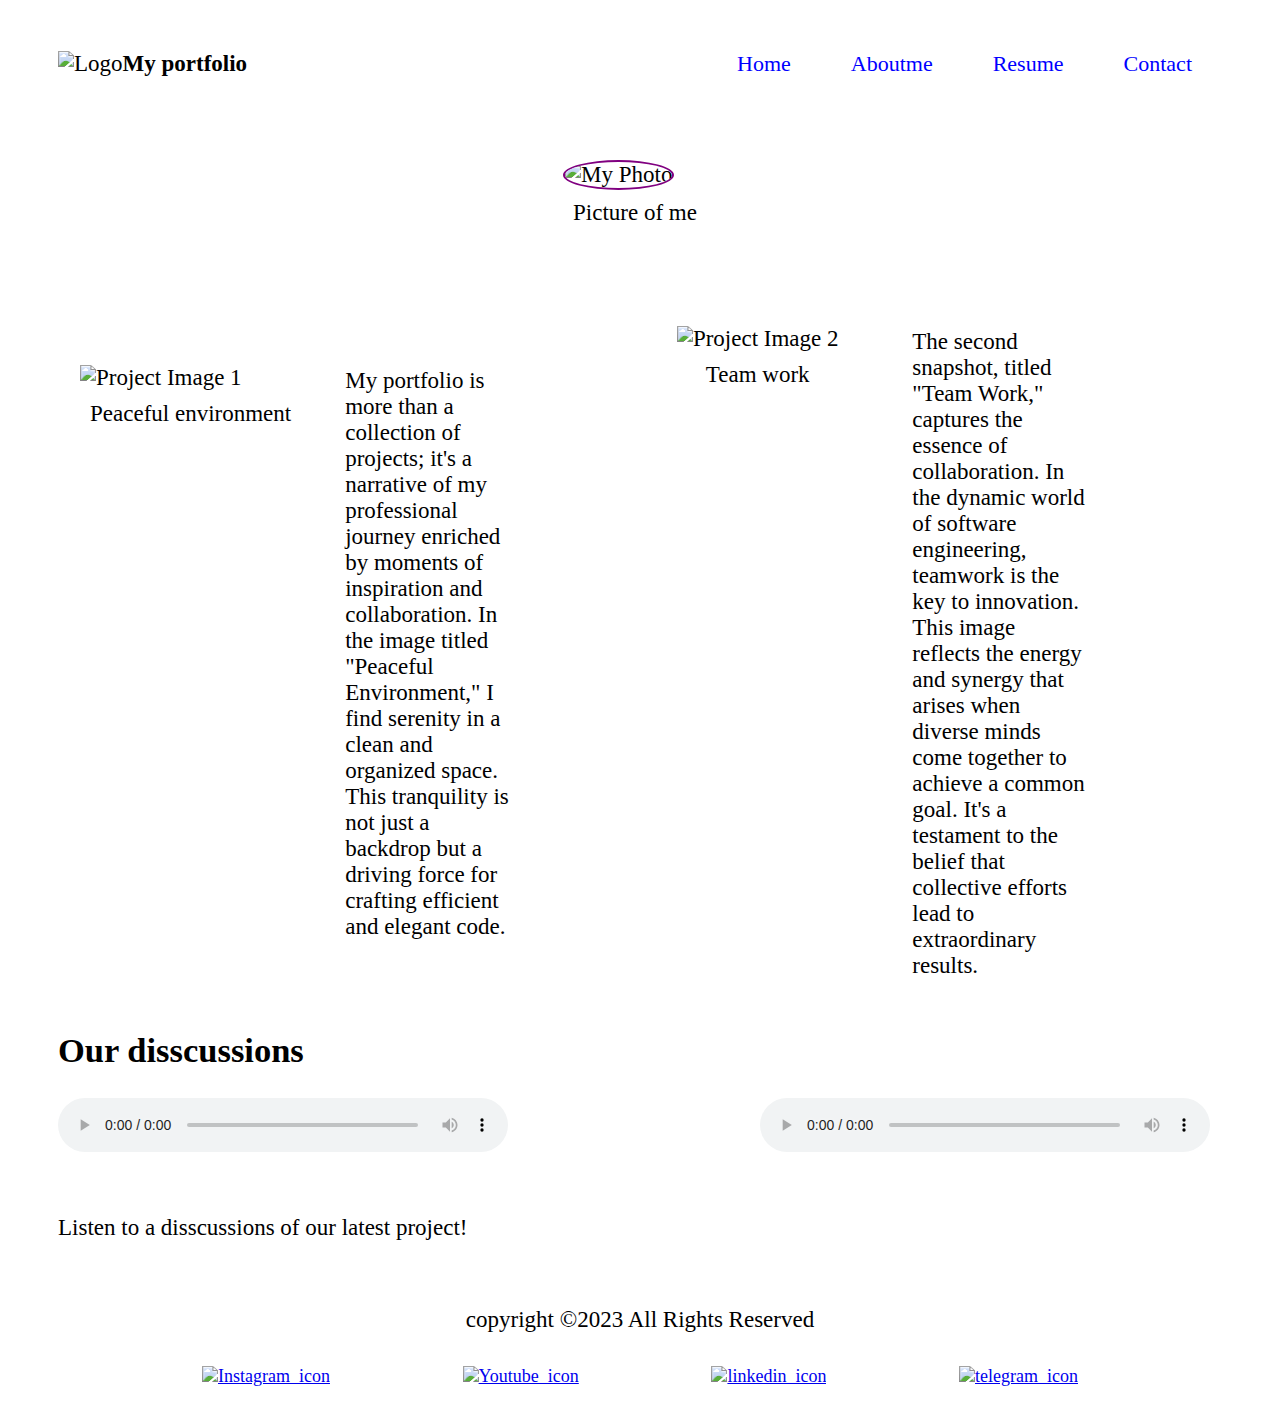
==== src/portfolio.html @ d111eb31 "Implement responsive design" ====
<!DOCTYPE html> 
<html lang="en"> 
    <head> 
        <meta charset="UTF-8">
        <meta name="viewport" content="width=device-width, initial-scale=1.0">
        <title>Portfolio</title> 
        <link rel="stylesheet" href="./css/styles.css">
    </head> 
    <body>

        <div class="container">
            <header class="container__header ">
      
     
                <div class="container__header__logo">
                    <img src="./images/portfolioimg.png" alt="Logo" >
                    <p><strong>My portfolio</strong></p>
                </div>
          
            <div class="container__header__navigation">
                <input type="checkbox" class="container__header__navigation__toggle-menu">
                <div class="container__header__navigation__hamburger"></div>
                <ul class="container__header__navigation__menu">
                    <li><a href="./Home.html">Home</a></li>
                        <li><a href="./Aboutme.html">Aboutme</a></li>
                        <li><a href="./resume.html">Resume</a></li>
                        <li><a href="./Contact.html">Contact</a></li>
                </ul>
        </div>
    
        </header>



        
<main>
    <div class="container__photo">
            
        <figure>
            
            <img  class="container__photo__myphoto" src="./images/mypic.png" alt="My Photo" >
            <figcaption>Picture of me</figcaption>
        </figure>
    </div>
    <section class="container_photos">
        
       
    
    <div class="container_photos__div2">
        
        <figure >
            <img class="container_photos__div2__image1 " src="./images/clean.jpeg" alt="Project Image 1">
            <figcaption class="figcaption1" >Peaceful environment</figcaption>
        </figure>
        <p>My portfolio is more than a collection of projects; it's a narrative of my professional journey enriched by moments of inspiration and collaboration. In the image titled "Peaceful Environment," I find serenity in a clean and organized space. This tranquility is not just a backdrop but a driving force for crafting efficient and elegant code.</p>
    </div>
<div class="container_photos__div2">
        <figure >
            <img  class="container_photos__div2__image1 "src="./images/env't.jpeg" alt="Project Image 2">
            <figcaption>Team work</figcaption>
        </figure>
        <p>The second snapshot, titled "Team Work," captures the essence of collaboration. In the dynamic world of software engineering, teamwork is the key to innovation. This image reflects the energy and synergy that arises when diverse minds come together to achieve a common goal. It's a testament to the belief that collective efforts lead to extraordinary results.</p>
    </div>
    </section>
    <h2>Our disscussions</h2>
    
       
        <div class="voice">
        <audio controls class="audio">
            
            <source src="https://www.bensound.com/bensound-music/bensound-acousticbreeze.mp3" type="audio/mp3">
            Your browser does not support the audio tag.
        </audio>
        <audio controls class="audio">
            
            <source src="https://www.bensound.com/bensound-music/bensound-acousticbreeze.mp3" type="audio/mp3">
            Your browser does not support the audio tag.
        </audio>
       
    </div>
    
    <p>Listen to a disscussions of our latest project!</p>

</main>
<footer>
    <div>
        <p>copyright 	&#169;2023 All Rights Reserved</p>
      </div>
      <div class="container__footercontainer">
          <a href="https://www.instagram.com/yord_mele/#"><img src="./images/insta.png" alt="Instagram_icon" ></a>
          <a href="https://www.youtube.com/@goodengineer2015"><img src="./images/youtube1.png" alt="Youtube_icon"  ></a>
          <a href="https://www.linkedin.com/in/yordanos-melaku-9a660a252"><img src="./images/linkdin1.png" alt="linkedin_icon"  ></a>
          <a href="https://telegram.org/"><img src="./images/telegram.png" alt="telegram_icon" ></a>
        </div>
</footer>
</div>
</body>
</html>
---- src/css/styles.css ----
.container__header__logo{
    display:flex;
    align-items: center;
    margin-right: 20px;
}

.container__header {
    margin-top: 20px;
    margin-bottom: 30px;
    position: relative;
    width:100%;
    display:flex;
    justify-content: space-between;
    align-items: center;
    padding: 0 20px; 
    box-sizing: border-box;
    transition: 0.3s;
}

.container__main {
    text-align: center;
    max-width: 100%; 
    margin: 0 auto;
    box-sizing: border-box;
}

/* start */
.container__header__navigation{
    display:flex;
    justify-content:space-between ;
    align-items: center;
}
.container__header__navigation__menu {
    display: flex;
    justify-content: center;
    flex-direction: row;
    align-items: center;
    z-index: 1;
    transition: 0.5s;
    flex-grow: 1;
   
}
.container__header__navigation__menu li{
    list-style-type: none;
}
.container__header__navigation__menu li a {
    color:blue;
    text-decoration:none;
    display: block;
    padding: 40px 50px;
    font-size: 18px;
    line-height: 1;
    transition:0.3s;
}
.container__header__navigation__menu li a:hover{
    box-shadow: 0 -5px 0px #fff inset,
    500px 0 0  rgba(255,255,255,0.03) inset;
    padding:35px 25px 45px 25px;

}

.container__header__navigation__hamburger {
    position: relative;
    width: 30px;
    height: 4px;
    background: black;
    border-radius: 10px;
    cursor: pointer;
    z-index: 2;
    transition: 0.3s;
    margin-right: 10px;
}

.container__header__navigation__hamburger:before,
.container__header__navigation__hamburger:after {
    content: "";
    position: absolute;
    height: 4px;
    right:0;
    background: black;
    border-radius: 10px;
    transition: 0.3s;
    width: 30px;
    
}

.container__header__navigation__hamburger:before {
    top: -10px;
    
   
}

.container__header__navigation__hamburger:after {
    top: 10px;
    
}


.container__header__navigation__toggle-menu{
    position:absolute;
    width:30px;
    height: 100%;
    z-index:3;
    cursor:pointer;
    opacity:0;

}
.container__header__navigation__hamburger, container__header__navigation__toggle-menu{
    display:none;
}
.container__header__navigation input:checked ~ .container__header__navigation__hamburger{
    background: transparent;
}
.container__header__navigation input:checked ~ .container__header__navigation__hamburger:before{
    top:0;
    transform: rotate(-45deg);
    width: 30px;
}
.container__header__navigation input:checked ~ .container__header__navigation__hamburger:after{
    top:0;
    transform: rotate(45deg);
    width: 30px;
}
.container__header__navigation input:checked~ .container__header__navigation__menu{
    right:0;
    box-shadow: -20px 0 40px rgba(255,255,255,0.3);

}
@media screen  and (max-width: 480px){
    .container__header__navigation__hamburger, .container__header__navigation__toggle-menu{
        display:block;
    }
    .container__header{
        padding:10px 20px;
    }
    .container__header__navigation__menu{
        justify-content: start;
        flex-direction: column;
        align-items: center;
        position: fixed;
        top: 0;
        right: -300px;
        background: white;
        width: 200px;
        height: 100%;
        padding-top: 65px;
    }
    .container__header__navigation__menu li{
        width:100%;
    }
    .container__header__navigation__menu li a,
    .container__header__navigation__menu li a:hover {
        padding: 30px;
        font-size: 24px;
        box-shadow: 0 1px 0 rgba(255,255,255,0.1)
        inset;
    }
    
}
.container {
    display:flex;
    flex-direction: column;
     max-width: 100%; /* Adjust as needed */
     margin: 0 auto; /* Center the container horizontally */
    box-sizing: border-box;
  
}
/* end */

.container__main {
    text-align: center;
}

.video-container {
    position: relative;
    width: 100%;
    padding-bottom: 56.25%; /* Maintain 16:9 aspect ratio for the video */
}

iframe {
    
    justify-content: center;
    width:300px;
    height:200px
}

footer {
    display: flex;
    flex-direction: column;
    align-items: center;
    margin-top: 20px;
}

.social-icons {
    display: flex;
    gap: 10px;
}

/* Media query for mobile responsiveness */
@media screen and (max-width: 992px) {
    .container__main article {
        max-width: 800px; 
        margin: 0 auto; 
        text-align: justify; 
    }
    .container__header__logo img {
        margin-right: 0;
    }

    .container__header__navigation__menu {
        display: flex;
    }

    .container__header__navigation {
        display: block;
    }
    .container__footercontainer{
        display:flex;
        justify-content: space-between;
        gap:40px
    }
    
    
}

.container__main__video-container1 {
    position: relative;
    width: 100%;
    max-width: 100%; /* Set max-width to 100% */
    margin: 0 auto; /* Center the video horizontally */
    padding-bottom: 56.25%; /* Maintain 16:9 aspect ratio for the video */
    margin-bottom: 30px;
}

.iframe1 {
    position: absolute;
    width: 100%;
    height: 100%;
    top: 0;
    left: 0;
}
.container__main{
    text-align: left; /* Align the main content to the left */
}


.container__main article p {
    text-indent: 20px; /* Adjust the indentation value as needed */
}

.container__div3__image{
    display:flex;
    justify-content: flex-start;
    margin-right: 0;
    padding-right: 0;
    width:200px;
    height:150px
    
    
}


    .container__div3 ul {
        width: calc(100% - 70px); 
        text-align:left; 
        padding-right: 20px; 
    }
    
    .container__div3__image {
        width: 150px;
        height: 150px;
    }
    .image1 {
        width: 180px;
        height: 180px;
    }

    .container__div3 {
        display: flex;

        justify-content: space-between;
    }
    .container_photos__div2 {
        width:70vh;
        display: flex;
        justify-content: space-between;
    }

   .container__div1{
    margin-bottom: 60px;
   }
    .container__div3__figcaption {
        width: 100%;
        text-align: center; 
        
        
    }
    .container_photos {
        display: flex;
        align-items: center;
        justify-content: center;
    }
.container__photo__myphoto{
    width:130px;
    height:130px;
    border-radius: 50% ;
    border: 2px solid purple;
    justify-content:center;
   
}
.container__photo{
  display: flex;
  justify-content:center;
  margin-right: 10px;
  margin-top: 10px;
  
}
#audio {
    width: 100%; /* Set the width to 100% */
    box-sizing: border-box; /* Include padding and border in the width */
    max-width: 800px; /* Adjust the maximum width as needed */
    margin: 0 auto; /* Center the section horizontally */
}

#audio audio {
    width: 100%; /* Set the width of the audio element to 100% */
}



table {
    width: 100%;
    border-collapse: collapse;
    margin-bottom: 20px;
}

table, th, td {
    border: 1px solid purple;
}

iframe {
    width: 100%;
    margin-top: 20px; /* Add margin-top to create space between the video and the top */
}
.content-section {
    display: flex;
    flex-wrap: wrap;
    gap: 20px;
}

.container__video-section__video-div__video {
    width: 100%;
    max-width: 800px;
}

.container__video-section__video-div__video iframe {
    width: 100%;
    height: 400px;
}

.text-content {
    flex: 1;
    max-width: 600px; /* Adjust the max-width based on your design */
}

.text-content figure {
    max-width: 300px;
    margin: 0;
}

.text-content figure img {
    width: 100%;
    height: auto;
}
figure img {
    max-width: 100%;
    height: auto;
}

/* Add margin and padding to the figure and figcaption for better spacing */
figure {
    margin: 20px 0;
}

figcaption {
    padding: 10px;
    text-align: center;
}

section {
    display: flex;
    flex-wrap: wrap; 
    justify-content: space-between; 
}


.container__video-section__video-div__video {
    flex: 0 0 60%; 
    margin-right: 20px; 
}


section p {
    flex: 0 0 calc(40% - 20px);
}


@media screen and (max-width: 90px) {
    section {
        flex-direction: column;
    }

    .container__video-section__video-div__video,
    section p {
        flex: 0 0 100%; 
        margin-right: 0; 
    }
}



.form {
    max-width: 700px;
    margin: auto; 
    background-color: #f0f0f0; 
    border-radius: 15px; 
    padding: 20px;

    box-shadow: 0 0 15px rgba(0, 0, 0, 0.1); 
}


form {
    display: flex;
    flex-direction: column;
}


form input {
    margin-bottom: 10px;
    padding: 12px; 
    border: 1px solid solid black; 
    border-radius: 8px ; 
    width: 100%; 
    box-sizing: border-box; 
}


form textarea {
    margin-bottom: 10px;
    padding: 12px; 
    border: 1px solid solid black; 
    border-radius: 8px; 
    resize: vertical; 
    width: 100%; 
    box-sizing: border-box; 
}



form button {
    background-color: #a79fff; 
    color: white;
    padding: 12px;
    border: none;
    border-radius: 8px; 
    cursor: pointer;
    transition: background-color 0.3s;
}


form button:hover {
    background-color: #8656af; 
}

.audio{
    width:100%;
    margin-bottom: 40px;
}
.container__video-section__AAU-div__AAU {
        
    width:100vw;
    display:flex;
    flex-direction: column;
    align-items: center;
}
.container__video-section__video-div{
   display:flex;
}
.container__video-section__video-div__paragraph{
    margin-top: 90px;
}
.container__quote-section{
    display:flex;
    flex-direction: column;
    font-size: 20px;
}

.form input{
    margin-bottom: 30px;
    height:50px
}
.form{
    margin-top: 30px;
        width:100vw;
}
#message{
    height:90px;
    margin-bottom: 35px;
}
@media screen and (max-width:480px) {
    body {
        font-size: 14px;
    }
    .container__main article {
        max-width: 500px; /* Adjust the maximum width as needed */
        margin: 0 auto; /* Center the article horizontally */
        text-align: justify; /* Justify the text within the article */
    }
    .container__header{
        position: relative;
        display:flex;
        justify-content: space-between;
        align-items: center;
        padding: 0 0px; /* Adjust padding as needed */
        box-sizing: border-box;
        transition: 0.3s;
  }
  .container__footercontainer{
    width:70vw;
    display:flex;
    justify-content: space-between;
    
}
  .container {
    width: 100%; /* Adjust the width as needed */
    padding: 0 50px; /* Adjust padding as needed */
}
.container__div3__image{

    height:200px;
}
.container_photos__div2__image1{
    width:130px;
    height: 180px;
    
}


.container_photos__div2{
    width:70vw;
    display:flex;
    justify-content: space-between;
}
.container_photos__div2 p{
    font-size: 12px;
   
}
.container__video-section__video-div__paragraph{
    font-size: 14px;
    
}

.form {
    width: 100%;
    height:60vh;
   
}
.social-media {
    display: none;
}

 
}

@media screen and (min-width: 481px) and (max-width: 768px) {
    body {
        font-size: 19px;
    }
    ul.container__header__navigation__menu{
       padding-left: 0;
    }
    
    .container__main article {
        max-width:100%; /* Adjust the maximum width as needed */
        margin: 0 auto; /* Center the article horizontally */
        text-align: justify; /* Justify the text within the article */
    }
    .container__header{
        position: relative;
        width:100%;
        display:flex;
        justify-content: space-between;
        align-items: center;
        padding: 0 0px; /* Adjust padding as needed */
        box-sizing: border-box;
        transition: 0.3s;
    }
    .container__footercontainer{
        width:70vw;
        display:flex;
        justify-content: space-between;
        
    }
    .container {
        width: 100%; /* Adjust the width as needed */
        padding: 0 50px; /* Adjust padding as needed */
    }
    .container__header__navigation__menu li a {
        color:blue;
        text-decoration:none;
        display: block;
        padding: 0px 10px;
        font-size: 15px;
        line-height: 1;
        transition:0.3s;
    }
    .footercontainer a {
        font-size: 18px; /* Adjust the font size as needed */
        padding: 10px; /* Adjust the padding as needed */
    }
    
    .container__div3__image {
        width: 280px;
        height: 230px;
    }
    .container_photos__div2__image1{
        width:200px;
        height:250px;
    }

    .container_photos__div2 p{
        font-size: 14px;
    }
    .container_photos__div2{
        width:70vw;
        display:flex;
        justify-content: space-between;
    }
    .container__video-section__video-div__paragraph{
        font-size: 18px;
        display: flex;
        flex-direction: column;
        justify-content: center;
        
    }
    
    .social-media {
        display: none;
    }
    
   
  }
  
  /* Tablet */
  @media screen and (min-width: 769px) and (max-width: 1279px) {
    body {
        font-size: 19px;
    }
    ul.container__header__navigation__menu{
       padding-left: 0;
    }
    
    .container__main article {
        max-width:100%; /* Adjust the maximum width as needed */
        margin: 0 auto; /* Center the article horizontally */
        text-align: justify; /* Justify the text within the article */
    }
    .container__header{
        position: relative;
        width:100%;
        display:flex;
        justify-content: space-between;
        align-items: center;
        padding: 0 0px; /* Adjust padding as needed */
        box-sizing: border-box;
        transition: 0.3s;
    }
    .container__footercontainer{
        width:70vw;
        display:flex;
        justify-content: space-between;
        
    }
    .container {
        width: 100%; /* Adjust the width as needed */
        padding: 0 50px; /* Adjust padding as needed */
    }
    .container__header__navigation__menu li a {
        color:blue;
        text-decoration:none;
        display: block;
        padding: 0px 30px;
        font-size: 18px;
        line-height: 1;
        transition:0.3s;
    }
    .footercontainer a {
        font-size: 18px; /* Adjust the font size as needed */
        padding: 10px; /* Adjust the padding as needed */
    }
    .container__div3__image {
        width: 320px;
        height: 250px;
    }
 
    .container_photos__div2__image1{
        width:280px;
        height:300px;
    }

    .container_photos__div2 p{
        font-size: 20px;
    }
    .container_photos__div2{
        width:70vw;
        display:flex;
        justify-content: space-between;
    }
    .container__video-section__video-div__paragraph{
        font-size: 21px;
        display: flex;
        flex-direction: column;
        justify-content: center;
    }
    .social-media {
        display: none;
    }
  }
  
  /* Desktop */
  @media screen and (min-width: 1280px) {
    body {
        font-size: 23px;
    }
    ul.container__header__navigation__menu{
       padding-left: 0;
    }
    
    .container__main article {
        max-width:100%; /* Adjust the maximum width as needed */
        margin: 0 auto; /* Center the article horizontally */
        text-align: justify; /* Justify the text within the article */
    }
    .container__header{
        position: relative;
        width:100%;
        display:flex;
        justify-content: space-between;
        align-items: center;
        padding: 0 0px; /* Adjust padding as needed */
        box-sizing: border-box;
        transition: 0.3s;
    }
    .container__footercontainer{
        width:70vw;
        display:flex;
        justify-content: space-between;
        
    }
    .container {
        width: 100%; /* Adjust the width as needed */
        padding: 0 50px; /* Adjust padding as needed */
    }
    .container__header__navigation__menu li a {
        color:blue;
        text-decoration:none;
        display: block;
        padding: 0px 30px;
        font-size: 22px;
        line-height: 1;
        transition:0.3s;
    }
    .container__footercontainer a {
        font-size: 18px; /* Adjust the font size as needed */
        padding: 10px; /* Adjust the padding as needed */
    }

    main section {
        display: flex;
        flex-wrap: wrap;
        justify-content: space-between;
    }

    .container__div3{
        width: calc(50% - 10px); /* Adjust the width as needed with margin included */
        margin-bottom: 20px; /* Adjust the margin as needed */
        box-sizing: border-box;
    }
    .container__div3__image {
        width: 300px;
        height: 250px;
    }
   .container_photos__div2__image1{
      width:300px;
      height:300px
   }
   
   

.container_photos__div2 {
    flex: 1; /* Make the div2 elements flexible, taking up equal space */
    max-width: calc(50% - 20px); /* Set a max width with a small gap between items */
    box-sizing: border-box;
    margin-right: 100px; /* Adjust the margin as needed for spacing */
    
}

.div2:last-child {
    margin-right: 0; /* Remove right margin for the last div2 element */
}

.voice {
    width:90vw;
    display:flex;
    justify-content: space-between;
    
    
}
.audio{
    width:450px;
}
.myphoto{
    width:150px;
    height:160px;
    border-radius: 50% ;
    border: 2px solid purple;
    justify-content:center;
   
   
}
.container_photos__div2{
    width:70vw;
    display:flex;
    justify-content: space-around;
}
.container__photo{
    margin-bottom: 50px;
    
}

.container_photos__div2__image1{
    width:300px;
    height:380px;
}

.container_photos__div2 p{
    font-size: 23px;
}
.container__video-section__AAU-div__AAU{
    width:500px;
    
}
.container__video-section__video-div__paragraph{
    font-size: 20px;
}
.container__video-section__video-div__video iframe{
    width:400px;
    height:400px
}
.container__video-section__video-div{
    width:40vw;
    display:flex;
    justify-content: space-between;
    
}
.container__video-section__AAU-div{
    width:40vw;
}
.container__video-section{
    width:100%;
    display:flex;
    justify-content:space-between;
}

.social-media a{
  
    text-decoration: none;
    display:flex;
    justify-content: center;
}
.social-media{
    margin-top: 40px;
    margin-left: 50px;
 
   
}


.form{
    display:flex;
    flex-direction: column;
    margin-right: 0px;
    
}

}
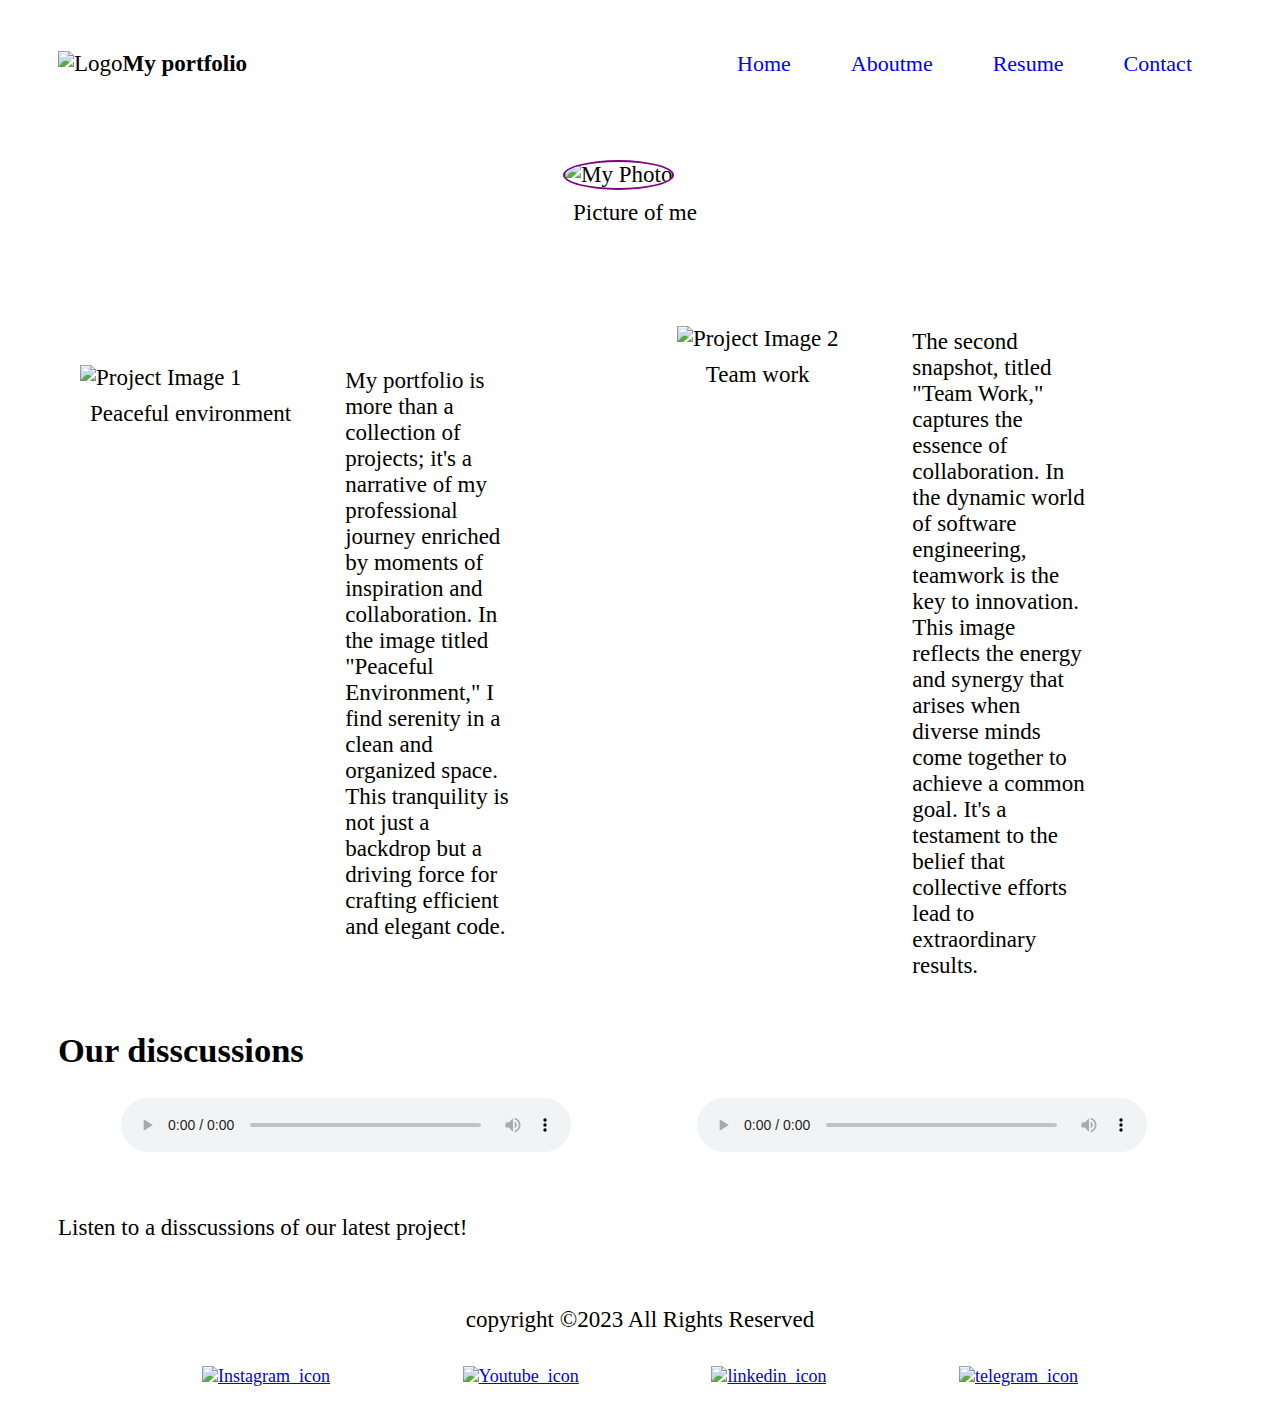
==== commit bf9a1091: "Add javascript" ====
--- a/src/portfolio.html
+++ b/src/portfolio.html
@@ -65,13 +65,13 @@
     <h2>Our disscussions</h2>
     
        
-        <div class="voice">
-        <audio controls class="audio">
+        <div class="container__voice">
+        <audio controls class="container__voice__audio">
             
             <source src="https://www.bensound.com/bensound-music/bensound-acousticbreeze.mp3" type="audio/mp3">
             Your browser does not support the audio tag.
         </audio>
-        <audio controls class="audio">
+        <audio controls class="container__voice__audio">
             
             <source src="https://www.bensound.com/bensound-music/bensound-acousticbreeze.mp3" type="audio/mp3">
             Your browser does not support the audio tag.
--- a/src/css/styles.css
+++ b/src/css/styles.css
@@ -270,7 +270,7 @@
         width: 150px;
         height: 150px;
     }
-    .image1 {
+    .container_photos__div2__image1 {
         width: 180px;
         height: 180px;
     }
@@ -315,14 +315,14 @@
   margin-top: 10px;
   
 }
-#audio {
+.container__voice__audio {
     width: 100%; /* Set the width to 100% */
     box-sizing: border-box; /* Include padding and border in the width */
     max-width: 800px; /* Adjust the maximum width as needed */
     margin: 0 auto; /* Center the section horizontally */
 }
 
-#audio audio {
+.container__voice__audio audio {
     width: 100%; /* Set the width of the audio element to 100% */
 }
 
@@ -340,7 +340,7 @@
 
 iframe {
     width: 100%;
-    margin-top: 20px; /* Add margin-top to create space between the video and the top */
+    margin-top: 20px;
 }
 .content-section {
     display: flex;
@@ -360,7 +360,7 @@
 
 .text-content {
     flex: 1;
-    max-width: 600px; /* Adjust the max-width based on your design */
+    max-width: 600px; 
 }
 
 .text-content figure {
@@ -377,7 +377,7 @@
     height: auto;
 }
 
-/* Add margin and padding to the figure and figcaption for better spacing */
+
 figure {
     margin: 20px 0;
 }
@@ -419,7 +419,7 @@
 
 
 
-.form {
+.container__form-section__form {
     max-width: 700px;
     margin: auto; 
     background-color: #f0f0f0; 
@@ -473,13 +473,13 @@
     background-color: #8656af; 
 }
 
-.audio{
+.container__voice__audio{
     width:100%;
     margin-bottom: 40px;
 }
 .container__video-section__AAU-div__AAU {
         
-    width:100vw;
+   
     display:flex;
     flex-direction: column;
     align-items: center;
@@ -496,11 +496,11 @@
     font-size: 20px;
 }
 
-.form input{
+.container__form-section__form input{
     margin-bottom: 30px;
     height:50px
 }
-.form{
+.container__form-section__form{
     margin-top: 30px;
         width:100vw;
 }
@@ -508,7 +508,12 @@
     height:90px;
     margin-bottom: 35px;
 }
+
+
+
+
 @media screen and (max-width:480px) {
+   
     body {
         font-size: 14px;
     }
@@ -561,12 +566,12 @@
     
 }
 
-.form {
+.container__form-section__form {
     width: 100%;
     height:60vh;
    
 }
-.social-media {
+.container__form-section_social-media {
     display: none;
 }
 
@@ -615,7 +620,7 @@
         line-height: 1;
         transition:0.3s;
     }
-    .footercontainer a {
+    .container__footercontainer a {
         font-size: 18px; /* Adjust the font size as needed */
         padding: 10px; /* Adjust the padding as needed */
     }
@@ -645,7 +650,7 @@
         
     }
     
-    .social-media {
+    .container__form-section_social-media {
         display: none;
     }
     
@@ -695,7 +700,7 @@
         line-height: 1;
         transition:0.3s;
     }
-    .footercontainer a {
+    .container__footercontainer a {
         font-size: 18px; /* Adjust the font size as needed */
         padding: 10px; /* Adjust the padding as needed */
     }
@@ -723,7 +728,7 @@
         flex-direction: column;
         justify-content: center;
     }
-    .social-media {
+    .container__form-section_social-media {
         display: none;
     }
   }
@@ -810,17 +815,17 @@
     margin-right: 0; /* Remove right margin for the last div2 element */
 }
 
-.voice {
+.container__voice {
     width:90vw;
     display:flex;
     justify-content: space-between;
     
     
 }
-.audio{
+.container__voice__audio{
     width:450px;
 }
-.myphoto{
+.container__photo__myphoto{
     width:150px;
     height:160px;
     border-radius: 50% ;
@@ -873,13 +878,13 @@
     justify-content:space-between;
 }
 
-.social-media a{
+.container__form-section_social-media a{
   
     text-decoration: none;
     display:flex;
     justify-content: center;
 }
-.social-media{
+.container__form-section_social-media{
     margin-top: 40px;
     margin-left: 50px;
  
@@ -887,7 +892,7 @@
 }
 
 
-.form{
+.container__form-section__form{
     display:flex;
     flex-direction: column;
     margin-right: 0px;
@@ -895,3 +900,11 @@
 }
 
 }
+
+
+    #charCount {
+        font-weight: bold;
+    }
+
+
+
